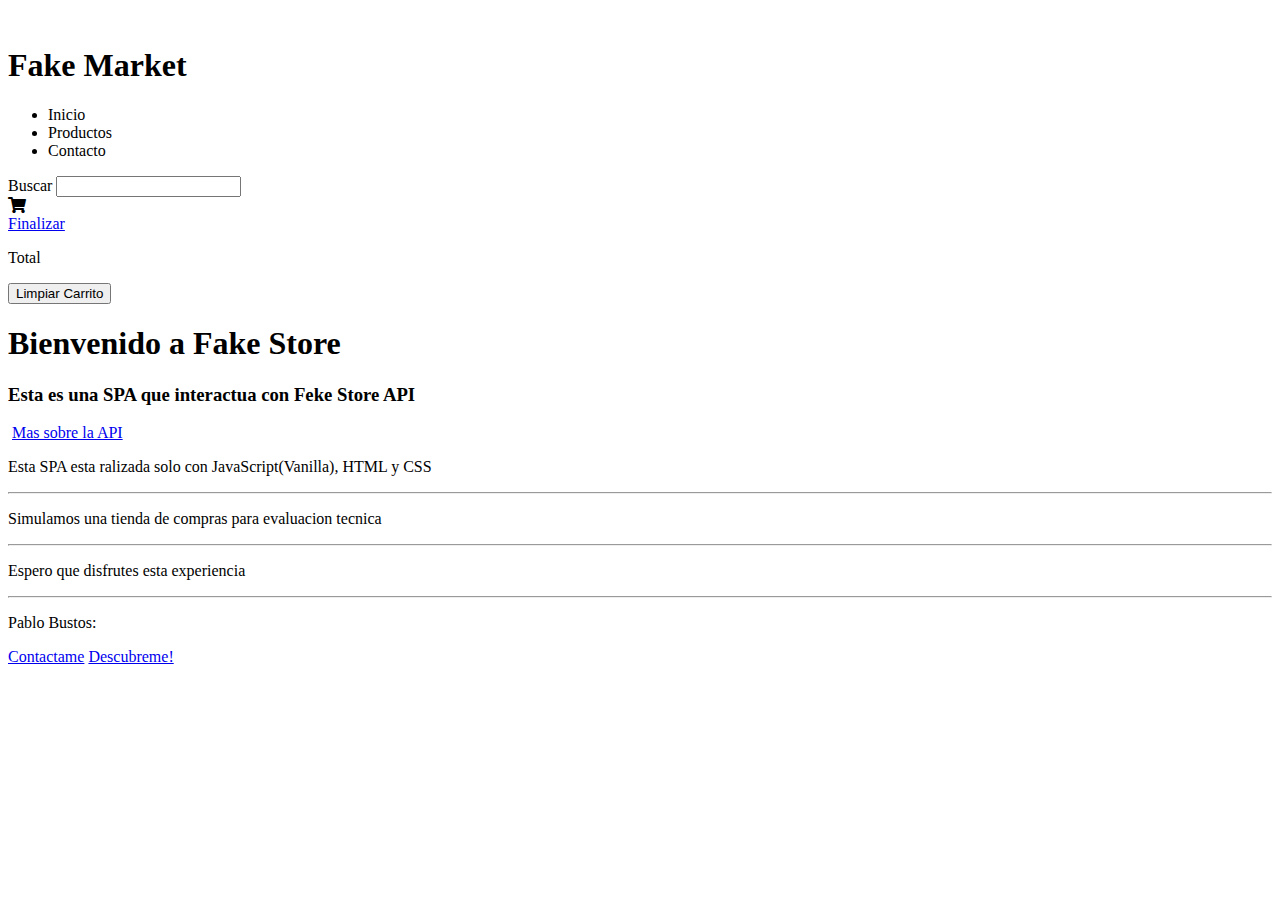
==== index.html @ c0685ea8 "configuracion de rutas" ====
<!DOCTYPE html>
<html lang="en">

<head>
    <meta charset="UTF-8">
    <meta name="viewport" content="width=device-width, initial-scale=1.0">
    <link rel="stylesheet" href="/e-comerce/src/styles/styles.css">
    <link rel="preconnect" href="https://fonts.googleapis.com">
    <link rel="preconnect" href="https://fonts.gstatic.com" crossorigin>
    <link
        href="https://fonts.googleapis.com/css2?family=Roboto:ital,wght@0,100;0,300;0,400;0,500;0,700;0,900;1,100;1,300;1,400;1,500;1,700;1,900&display=swap"
        rel="stylesheet">
    <link rel="stylesheet" href="https://cdnjs.cloudflare.com/ajax/libs/font-awesome/5.15.4/css/all.min.css">
    <title>e-comerce</title>
</head>
<header>
    <nav class="nav-bar">
        <div class="logo">
            <img src="https://fakestoreapi.com/icons/logo.png" alt="">
            <h1>Fake Market</h1>
        </div>
        <ul>
            <li href="#home">
                <a>Inicio</a>
            </li>
            <li href="#products" class="button">
                <a>Productos</a>
            </li>
            <li href="#contact">
                <a>Contacto</a>
            </li>
        </ul>
        <div class="buscar">
            <label for="search">Buscar</label>
            <input type="search" name="search" id="">
            <div class="shoping-cart">
                <i class="fas fa-shopping-cart"></i>
                <div class="notification"></div>
                <div class="cart-list">
                    <div class="cart-body">
                        <!-- Lista dinamica de productos -->
                    </div>
                    <div class="cart-footer">
                        <a class="end" href="#end">Finalizar</a>
                        <p>Total</p>
                        <button class="cart-clear">Limpiar Carrito</button>
                    </div>
                </div>
            </div>
        </div>
    </nav>
</header>

<body>
    <main id="main-content">
        /* Carga dinamica */
    </main>
    <footer>
        <p>Pablo Bustos:</p>
        <a href="https://www.linkedin.com/in/pipablo/" target="_blank">Contactame</a>
        <a href="https://pablobustos-porfolio.vercel.app/" target="_blank">Descubreme!</a>
    </footer>
    <script type="module" src="src/routes/routes.js"></script>
    <script type="module" src="src/scripts/cart.js"></script>
</body>
</html>
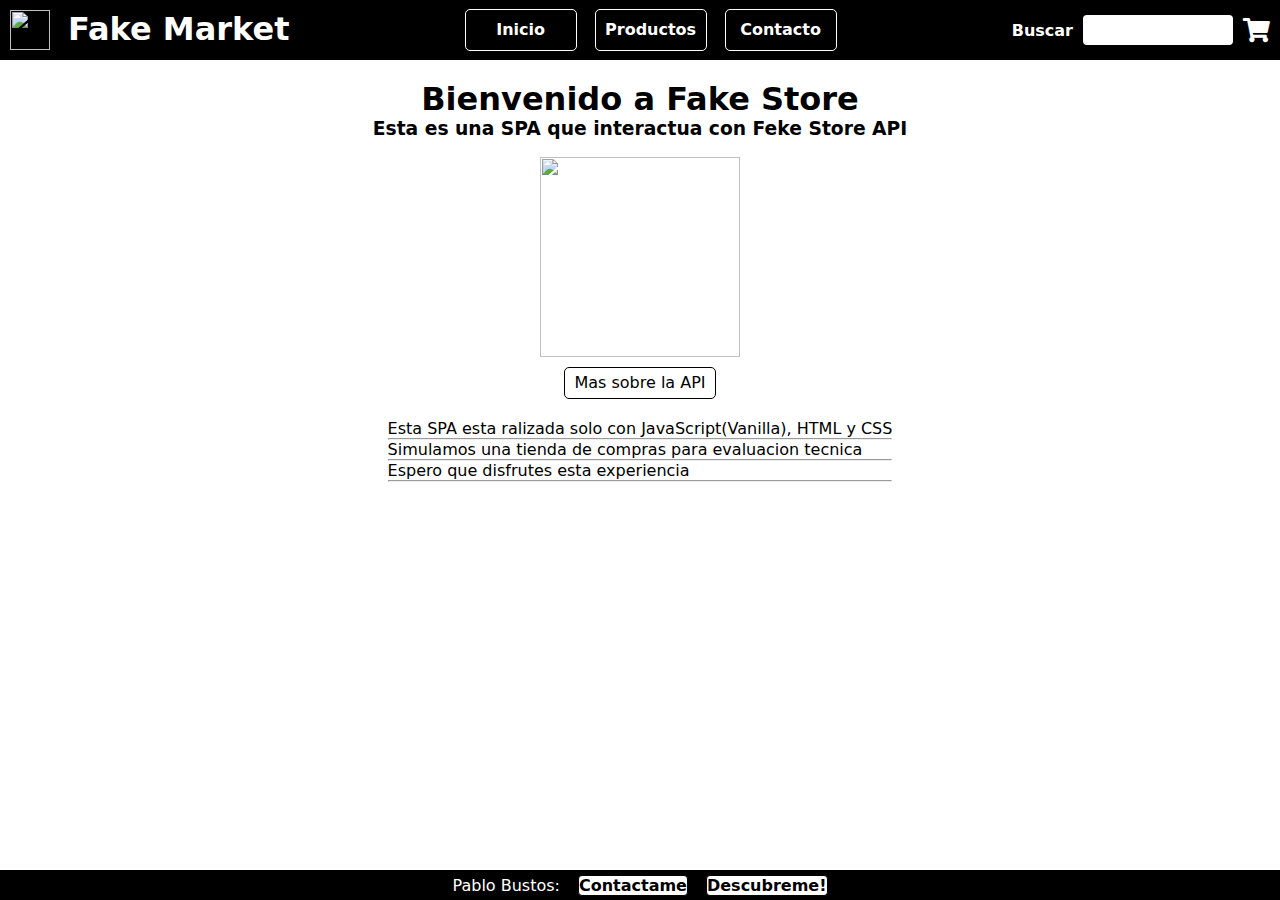
==== commit 512f6913: "configuracion rutas de stilos" ====
--- a/index.html
+++ b/index.html
@@ -4,7 +4,7 @@
 <head>
     <meta charset="UTF-8">
     <meta name="viewport" content="width=device-width, initial-scale=1.0">
-    <link rel="stylesheet" href="/e-comerce/src/styles/styles.css">
+    <link rel="stylesheet" href="src/styles/styles.css">
     <link rel="preconnect" href="https://fonts.googleapis.com">
     <link rel="preconnect" href="https://fonts.gstatic.com" crossorigin>
     <link
--- a/src/styles/styles.css
+++ b/src/styles/styles.css
@@ -0,0 +1,411 @@
+* {
+    margin: 0;
+    padding: 0;
+    font-family: system-ui, -apple-system, BlinkMacSystemFont, 'Segoe UI', Roboto, Oxygen, Ubuntu, Cantarell, 'Open Sans', 'Helvetica Neue', sans-serif;
+
+    ::-webkit-scrollbar {
+        width: 8px;
+    }
+
+    ::-webkit-scrollbar-thumb{
+        background-color: black;
+        border-radius: 4px;
+    }
+
+    ::-webkit-scrollbar-thumb:hover{
+        background-color: darkgrey;  
+    }
+
+    /* Configuracion para Mozilla */
+    ::-moz-scrollbar {
+        width: 10px;
+    }
+}
+
+header {
+    margin: 0;
+    padding: 0;
+}
+
+footer {
+    position: fixed;
+    display: flex;
+    justify-content: center;
+    align-items: center;
+    gap: 18px;
+    bottom: 0;
+    width: 100%;
+    height: 30px;
+    background-color: black;
+    color: white;
+}
+
+footer a {
+    text-decoration: none;
+    background-color: white;
+    color: black;
+    border: solid 1px black;
+    border-radius: 4px;
+    font-weight: bold;
+}
+
+footer a:hover {
+    background-color: black;
+    color: white;
+}
+
+/* Nav Bar */
+.nav-bar {
+    display: flex;
+    align-items: center;
+    justify-content: space-between;
+    background-color: black;
+    color: white;
+    height: 40px;
+    padding: 10px;
+}
+
+.nav-bar .logo {
+    display: flex;
+    gap: 18px;
+}
+
+.nav-bar .logo img {
+    width: 40px;
+    height: 40px;
+}
+
+.nav-bar ul {
+    display: flex;
+    list-style: none;
+    gap: 18px;
+}
+
+.nav-bar ul li {
+    width: 100px;
+    height: 30px;
+    padding: 5px;
+    text-align: center;
+    line-height: 30px;
+    border: 1px solid white;
+    border-radius: 5px;
+    cursor: pointer;
+}
+
+.nav-bar ul li:hover {
+    background-color: white;
+}
+
+.nav-bar ul li:hover a {
+    color: black
+}
+
+.nav-bar ul li a {
+    text-decoration: none;
+    color: white;
+    font-weight: bold;
+}
+
+.nav-bar .buscar{
+    display: flex;
+    align-items: center;
+    justify-content: center;
+    gap: 10px;
+}
+
+.nav-bar .buscar label {
+    font-weight: bold;
+}
+
+.nav-bar .buscar input {
+    width: 150px;
+    height: 30px;
+    border: none;
+    border-radius: 4px;
+}
+
+.nav-bar .buscar .shoping-cart{
+    position: relative;
+    cursor: pointer;
+}
+
+.nav-bar .buscar .shoping-cart .fas{
+    position: relative;
+    font-size: 24px;
+}
+
+.nav-bar .buscar .shoping-cart .notification{
+    content: '';
+    position: absolute;
+    width: 12px;
+    height: 12px;
+    top: -5px;
+    right: -5px;
+    background-color: red;
+    border-radius: 50%;
+    display: none;
+}
+
+.nav-bar .buscar .shoping-cart .cart-list{
+    position: absolute;
+    display: flex;
+    flex-direction: column;
+    gap: 20px;
+    width: 350px;
+    max-height: 500px;
+    padding: 10px;
+    top: 42px;
+    right: -10px;
+    border-left: solid 1px black;
+    border-right: solid 1px black;
+    border-bottom: solid 1px black;
+    border-radius: 0 0 8px 8px;
+    color: black;
+    background-color: white;
+    display: none;
+    z-index: 10;
+    overflow-y: scroll;
+}
+
+.nav-bar .buscar .shoping-cart .cart-list .cart-body{
+    display: flex;
+    align-items: center;
+    justify-content: center;
+    flex-direction: column;
+    padding: 5px;
+    display: flex;
+    gap: 18px;
+
+}
+
+.nav-bar .buscar .shoping-cart .cart-list .image img{
+    padding: 4px;
+    border: solid 1px black;
+    border-radius: 6px;
+    width: 75px;
+    height: 75px;
+}
+
+.nav-bar .buscar .shoping-cart .cart-list .cart-details{
+    display: flex;
+    gap: 18px;
+    padding: 10px;
+    align-items: center;
+    justify-content: center;
+    border: 1px solid black;
+    border-radius: 8px;
+    width: 100%;
+}
+
+.nav-bar .buscar .shoping-cart .cart-list .cart-details .trash{
+    width: 100px;
+    height: 40px;
+}
+
+.nav-bar .buscar .shoping-cart .cart-list .cart-details .trash .remove{
+    width: 70px;
+    height: 30px;
+    border: none;
+    color: white;
+    background-color: black;
+    font-weight: bold;
+}
+
+.nav-bar .buscar .shoping-cart .cart-list .cart-details .trash .remove:hover{
+    border: 1px solid black;
+    background-color: white;
+    color: black;
+    cursor: pointer;
+}
+
+.nav-bar .buscar .shoping-cart .cart-list .cart-footer{
+    display: flex;
+    align-items: center;
+    justify-content: space-around;
+    width: 100%;
+    height: 40px;
+    background-color: black;
+    border-radius: 0 0 8px 8px;
+    color: white;
+}
+
+.nav-bar .buscar .shoping-cart .cart-list .cart-footer button, 
+.nav-bar .buscar .shoping-cart .cart-list .cart-footer a{
+    border: none;
+    background-color: white;
+    color: black;
+    font-weight: bold;
+    width: 110px;
+    height: 30px;
+    border-radius: 8px;
+    text-align: center;
+    text-decoration: none;
+}
+
+.nav-bar .buscar .shoping-cart .cart-list .cart-footer button:hover,
+.nav-bar .buscar .shoping-cart .cart-list .cart-footer a:hover{
+    border: 1px solid white;
+    background-color: black;
+    color: white;
+    cursor: pointer;
+}
+
+.nav-bar .buscar .shoping-cart .cart-list .cart-footer{
+    position: relative;
+    bottom: 0;
+}
+
+/* HOME */
+.container {
+    margin-top: 20px;
+    display: flex;
+    flex-direction: column;
+    align-items: center;
+    justify-content: center;
+}
+
+.container img {
+    margin-top: 18px;
+    width: 200px;
+    height: 200px;
+}
+
+.container a {
+    margin-top: 10px;
+    width: 150px;
+    height: 30px;
+    border: solid 1px black;
+    border-radius: 5px;
+    text-align: center;
+    line-height: 30px;
+    text-decoration: none;
+    color: black;
+}
+
+.container a:hover {
+    background-color: black;
+    color: white;
+}
+
+.presetation {
+    margin-top: 20px;
+}
+
+/* Productos */
+
+.container-cards {
+    margin: 20px 0 60px 0;
+    display: grid;
+    grid-template-columns: repeat(auto-fill, minmax(250px, 1fr));
+    gap: 10px;
+    justify-items: center;
+}
+
+.card-container {
+    border: 1px solid black;
+    border-radius: 8px;
+    width: 250px;
+    height: 500px;
+    padding: 2px;
+}
+
+.body-card {
+    display: flex;
+    flex-direction: column;
+    justify-content: space-between;
+    align-items: center;
+    position: relative;
+    width: 100%;
+    height: 100%;
+    gap: 20px;
+}
+
+.body-card .header-card {
+    position: relative;
+    top: 0;
+    width: 100%;
+    height: 60px;
+    background-color: black;
+    color: white;
+    text-align: center;
+    border-radius: 8px 8px 0 0;
+    white-space: nowrap;
+    overflow: hidden;
+}
+
+.body-card .header-card h3 {
+    text-size-adjust: 20px;
+}
+
+.body-card .main-card {
+    display: flex;
+    flex-direction: column;
+    align-items: center;
+    justify-content: space-around;
+    width: 100%;
+    height: 100%;
+}
+
+.body-card .main-card img {
+    width: 200px;
+    height: 200px;
+}
+
+.body-card .main-card .description {
+    text-align: center;
+    width: 100%;
+    height: 120px;
+    overflow-y: scroll;
+    overflow-x: hidden;
+}
+
+.body-card .main-card .price {
+    text-align: center;
+    margin: 20px 0 80px 0;
+}
+
+.body-card .footer-card {
+    position: absolute;
+    display: flex;
+    align-items: center;
+    justify-content: center;
+    bottom: 0;
+    width: 100%;
+    height: 40px;
+    justify-items: center;
+    background-color: black;
+    border-radius: 0 0 8px 8px;
+}
+
+.body-card .footer-card button{
+    width: 60%;
+    height: 80%;
+    background: black;
+    border: solid 1px white;
+    color: white;
+    font-weight: bold;
+}
+
+.body-card .footer-card button:hover{
+    background-color: white;
+    color: black;
+    cursor: pointer;
+}
+
+.contact{
+    display: flex;
+    flex-direction: column;
+    align-items: center;
+    justify-content: center;
+    margin-top: 60px;
+    gap: 20px;
+    
+}
+
+.congratulations{
+    margin-top: 60px;
+    display: flex;
+    flex-direction: column;
+    align-items: center;
+    justify-content: center;
+}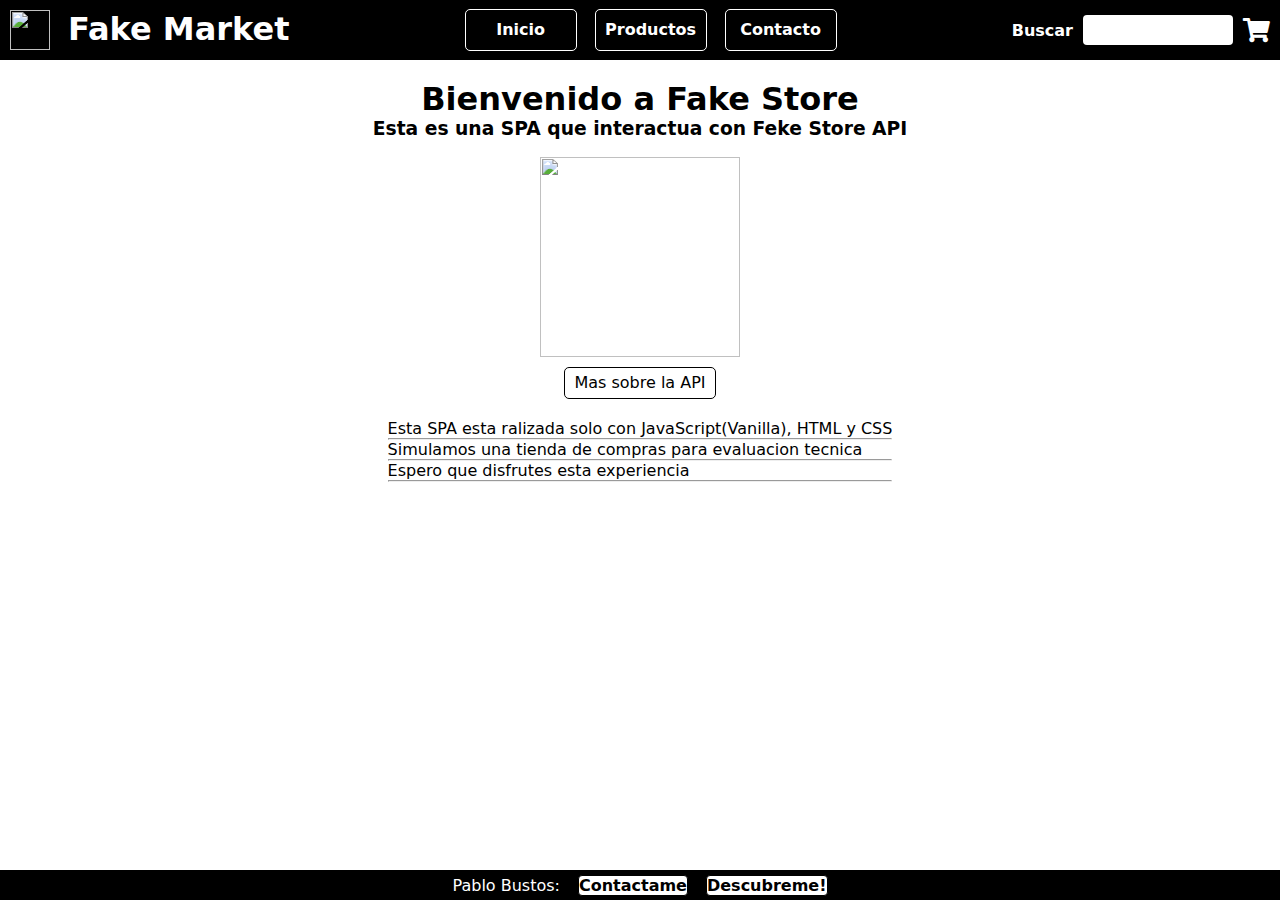
==== commit 24736612: "correccion de logica de carrito y agregado de mensaje carrito vacio" ====
--- a/index.html
+++ b/index.html
@@ -38,6 +38,7 @@
                 <div class="notification"></div>
                 <div class="cart-list">
                     <div class="cart-body">
+                        <p class="empty">Carrito Vacio</p>
                         <!-- Lista dinamica de productos -->
                     </div>
                     <div class="cart-footer">
--- a/src/styles/styles.css
+++ b/src/styles/styles.css
@@ -175,7 +175,15 @@
     padding: 5px;
     display: flex;
     gap: 18px;
-
+}
+
+.nav-bar .buscar .shoping-cart .cart-list .cart-body .empty{
+    font-size: 24px;
+    font-weight: bold;
+    color: black;
+    text-align: center;
+    margin: 20px;
+    display: block;
 }
 
 .nav-bar .buscar .shoping-cart .cart-list .image img{
